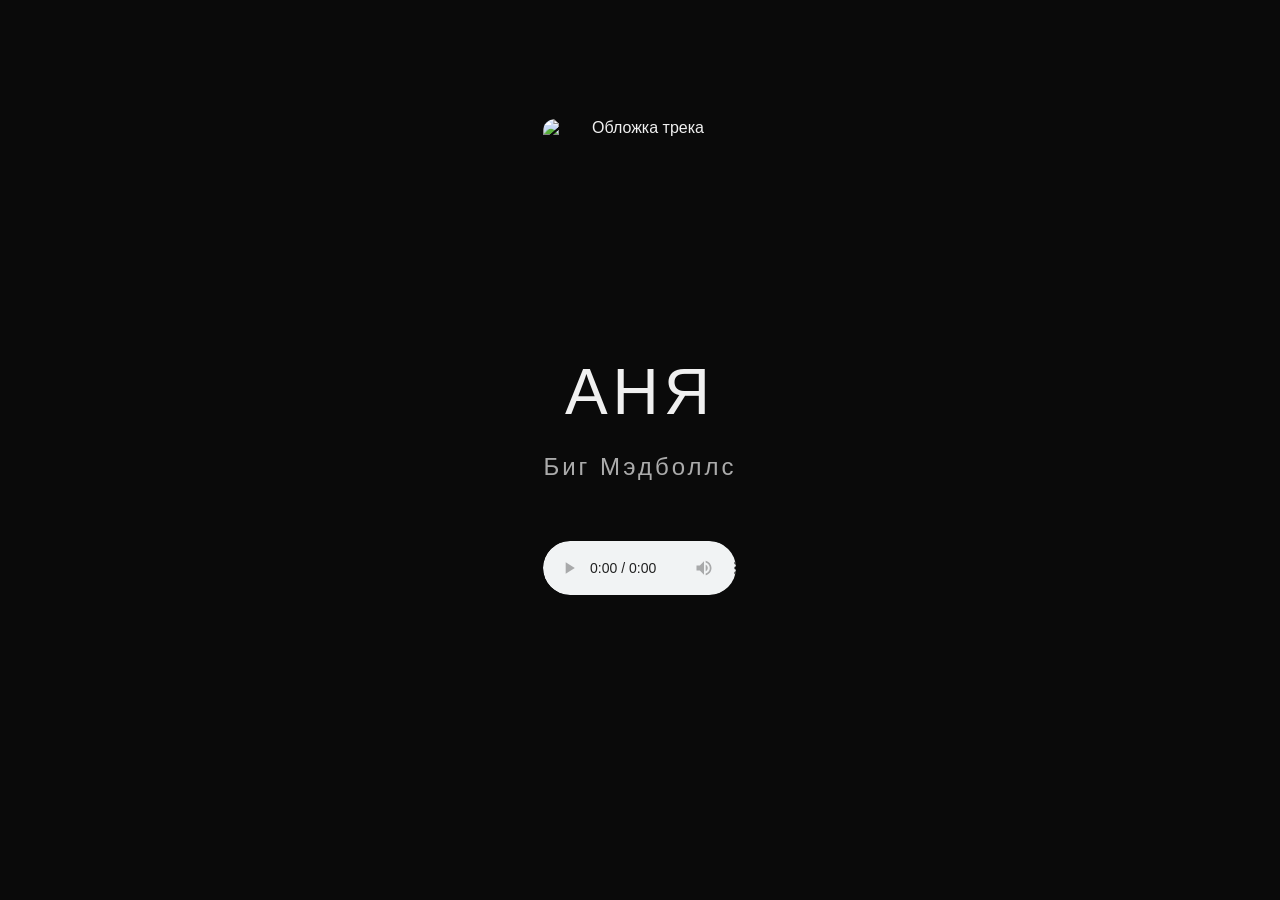
==== index.html @ 08169204 "Update index.html" ====
<!DOCTYPE html>
<html lang="ru">
<head>
    <meta charset="UTF-8">
    <!-- Важно для мобильных устройств -->
    <meta name="viewport" content="width=device-width, initial-scale=1.0">
    <title>АНЯ</title>
    <!-- Подключаем CSS стили -->
    <link rel="stylesheet" href="style.css">
</head>
<body>
    <div class="container">
        <img src="АНЯ.jpg" alt="Обложка трека" class="cover-image">
        <h1>АНЯ</h1>
        <p class="artist">Биг Мэдболлс</p>

        <!-- HTML5 аудио плеер -->
        <audio id="myPlayer" controls loop>
            <!-- https://FirstCthulhu2007.github.io/big-madballs/АНЯ.mp3 -->
            <source src="АНЯ.mp3" type="audio/mpeg">
            Ваш браузер не поддерживает аудио плеер.
        </audio>

        <div class="safari-hint" style="display: none;">На iPhone громкость регулируется кнопками</div>
        
        <div class="lyrics">
            <p> </p>
        </div>
    </div>

    <!-- Подключаем скрипты -->
    <script src="script.js"></script>
</body>
</html>
---- style.css ----
body {
    margin: 0;
    padding: 0;
    font-family: 'Arial', sans-serif;
    background: #0a0a0a; /* Глубокий черный цвет */
    color: #f0f0f0; /* Светло-серый текст */
    min-height: 100vh;
    display: flex;
    align-items: center;
    justify-content: center;
    text-align: center;
}

.cover-image {
    width: 100%;               /* Ширина равна ширине контейнера */
    max-width: 400px;          /* Но не больше 400px (чтобы на больших экранах фото не было гигантским) */
    height: auto;               /* Высота подстроится пропорционально */
    aspect-ratio: 1 / 1;        /* Принудительно делаем квадрат (современное свойство) */
    object-fit: cover;          /* Если фото не квадратное — обрежется, заполняя квадрат */
    border-radius: 12px;        /* Немного скруглим углы (по желанию) */
    margin-bottom: 20px;        /* Отступ снизу перед заголовком */
    display: block;             /* Чтобы margin работали правильно */
    margin-left: auto;          /* Центрируем фото, если контейнер не на всю ширину */
    margin-right: auto;
}

.container {
    max-width: 600px;
    padding: 20px;
}

h1 {
    font-size: 4em; /* Огромный заголовок */
    letter-spacing: 5px; /* Разреженные буквы */
    text-transform: uppercase; /* Заглавные буквы */
    font-weight: 300; /* Тонкое начертание */
    margin-bottom: 10px;
}

.artist {
    font-size: 1.5em;
    letter-spacing: 3px;
    opacity: 0.7;
    margin-bottom: 40px;
}

/* Стили для стандартного плеера */
audio {
    width: 100%;
    margin: 20px 0;
    border-radius: 30px;
}

button {
    background: transparent; /* Прозрачный фон */
    color: #f0f0f0;
    border: 2px solid #f0f0f0; /* Белая рамка */
    padding: 15px 50px;
    font-size: 1.2em;
    border-radius: 0; /* Квадратная кнопка */
    cursor: pointer;
    font-weight: bold;
    transition: all 0.3s ease; /* Плавное изменение при наведении */
}

button:hover {
     background: #f0f0f0;
    color: #0a0a0a; /* Меняем цвет текста при наведении */
}

.lyrics {
    margin-top: 40px;
    white-space: pre-wrap; /* Сохраняет переносы строк */
    opacity: 0.8;
}

/* Стили для устройств шириной до 600px (телефоны) */
@media (max-width: 600px) {
    .container {
        padding: 15px; /* Уменьшаем отступы по краям */
    }

     input[type=range] {
        max-width: 250px; /* Немного уже на телефоне */
        height: 6px; /* Чуть выше для удобства */
    }

    input[type=range]::-webkit-slider-thumb {
        width: 24px; /* Крупный бегунок для пальца */
        height: 24px;
    }

    h1 {
        font-size: 1.8em; /* Уменьшаем заголовок */
    }

    .artist {
        font-size: 1em; /* И имя исполнителя */
    }

    .cover-image {
        max-width: 300px; /* Ограничиваем фото, чтобы не было слишком большим */
        border-radius: 8px; /* Немного уменьшаем скругление */
    }

    button {
        padding: 12px 30px; /* Делаем кнопку чуть меньше, но достаточно крупной */
        font-size: 1.1em;
        width: 100%; /* Кнопка на всю ширину — удобно тыкать */
        max-width: 300px; /* Но не шире 300px */
    }

    audio {
        margin: 15px 0; /* Немного отступов */
    }
}

.volume-container {
    margin-top: 20px; /* Отступ сверху */
    color: white;
    text-align: center;
}

.volume-container label {
    display: block; /* Чтобы label был над ползунком */
    margin-bottom: 5px;
    font-size: 0.9em;
    opacity: 0.8;
}

/* Стилизация самого ползунка */
input[type=range] {
    -webkit-appearance: none; /* Убираем стандартный вид в WebKit браузерах */
    width: 100%;
    max-width: 300px; /* Ограничиваем ширину */
    height: 5px;
    background: #555; /* Цвет дорожки */
    border-radius: 5px;
    outline: none;
}

/* Стилизация бегунка (ползунка) для Chrome/Safari */
input[type=range]::-webkit-slider-thumb {
    -webkit-appearance: none;
    width: 18px;
    height: 18px;
    background: white; /* Цвет бегунка */
    border-radius: 50%;
    cursor: pointer;
    border: 2px solid #333;
}

/* Стилизация бегунка для Firefox */
input[type=range]::-moz-range-thumb {
    width: 18px;
    height: 18px;
    background: white;
    border-radius: 50%;
    cursor: pointer;
    border: 2px solid #333;
}

/* Стилизация дорожки в Firefox */
input[type=range]::-moz-range-track {
    width: 100%;
    height: 5px;
    background: #555;
    border-radius: 5px;
}

/* Этот код сработает только в браузере Safari */
@media not all and (min-resolution:.001dpcm) { 
    @supports (-webkit-appearance:none) {
        /* Здесь можно, например, скрыть стандартный регулятор громкости, 
           но в твоем случае проще ничего не делать, 
           так как Safari сам его прячет. 
           Или можно вывести текст-подсказку для пользователей iOS */
        .safari-hint {
            display: block;
            color: #888;
            font-size: 12px;
            margin-top: 5px;
        }
    }
}
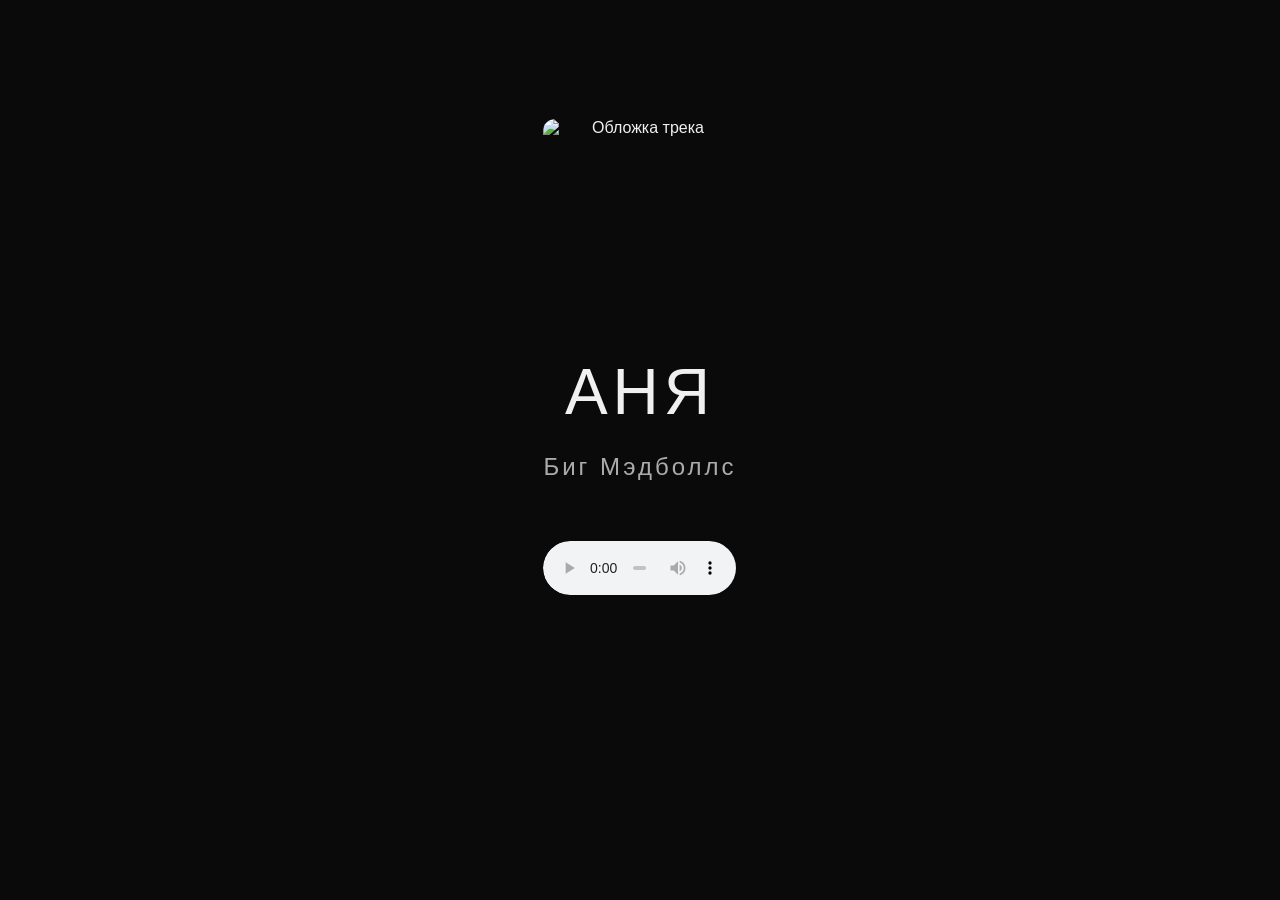
==== commit baec3a11: "Update index.html" ====
--- a/index.html
+++ b/index.html
@@ -7,7 +7,23 @@
     <title>АНЯ</title>
     <!-- Подключаем CSS стили -->
     <link rel="stylesheet" href="style.css">
+    
+ <!-- Yandex.Metrika counter -->
+<script type="text/javascript">
+    (function(m,e,t,r,i,k,a){
+        m[i]=m[i]||function(){(m[i].a=m[i].a||[]).push(arguments)};
+        m[i].l=1*new Date();
+        for (var j = 0; j < document.scripts.length; j++) {if (document.scripts[j].src === r) { return; }}
+        k=e.createElement(t),a=e.getElementsByTagName(t)[0],k.async=1,k.src=r,a.parentNode.insertBefore(k,a)
+    })(window, document,'script','https://mc.yandex.ru/metrika/tag.js?id=107699253', 'ym');
+
+    ym(107699253, 'init', {ssr:true, webvisor:true, clickmap:true, ecommerce:"dataLayer", referrer: document.referrer, url: location.href, accurateTrackBounce:true, trackLinks:true});
+</script>
+<noscript><div><img src="https://mc.yandex.ru/watch/107699253" style="position:absolute; left:-9999px;" alt="" /></div></noscript>
+<!-- /Yandex.Metrika counter -->
+    
 </head>
+    
 <body>
     <div class="container">
         <img src="АНЯ.jpg" alt="Обложка трека" class="cover-image">
@@ -30,5 +46,14 @@
 
     <!-- Подключаем скрипты -->
     <script src="script.js"></script>
+    
+    <!-- Скрытая ссылка на статистику (видна только при наведении в правый нижний угол) -->
+<a href="https://metrika.yandex.ru/dashboard?id=НОМЕР_ТВОЕГО_СЧЁТЧИКА" 
+   style="position: fixed; bottom: 5px; right: 5px; opacity: 0; color: white; font-size: 12px; z-index: 9999;" 
+   target="_blank" 
+   title="Статистика">
+   📊
+</a>
+    
 </body>
 </html>
--- a/style.css
+++ b/style.css
@@ -49,18 +49,6 @@
     width: 100%;
     margin: 20px 0;
     border-radius: 30px;
-}
-
-button {
-    background: transparent; /* Прозрачный фон */
-    color: #f0f0f0;
-    border: 2px solid #f0f0f0; /* Белая рамка */
-    padding: 15px 50px;
-    font-size: 1.2em;
-    border-radius: 0; /* Квадратная кнопка */
-    cursor: pointer;
-    font-weight: bold;
-    transition: all 0.3s ease; /* Плавное изменение при наведении */
 }
 
 button:hover {
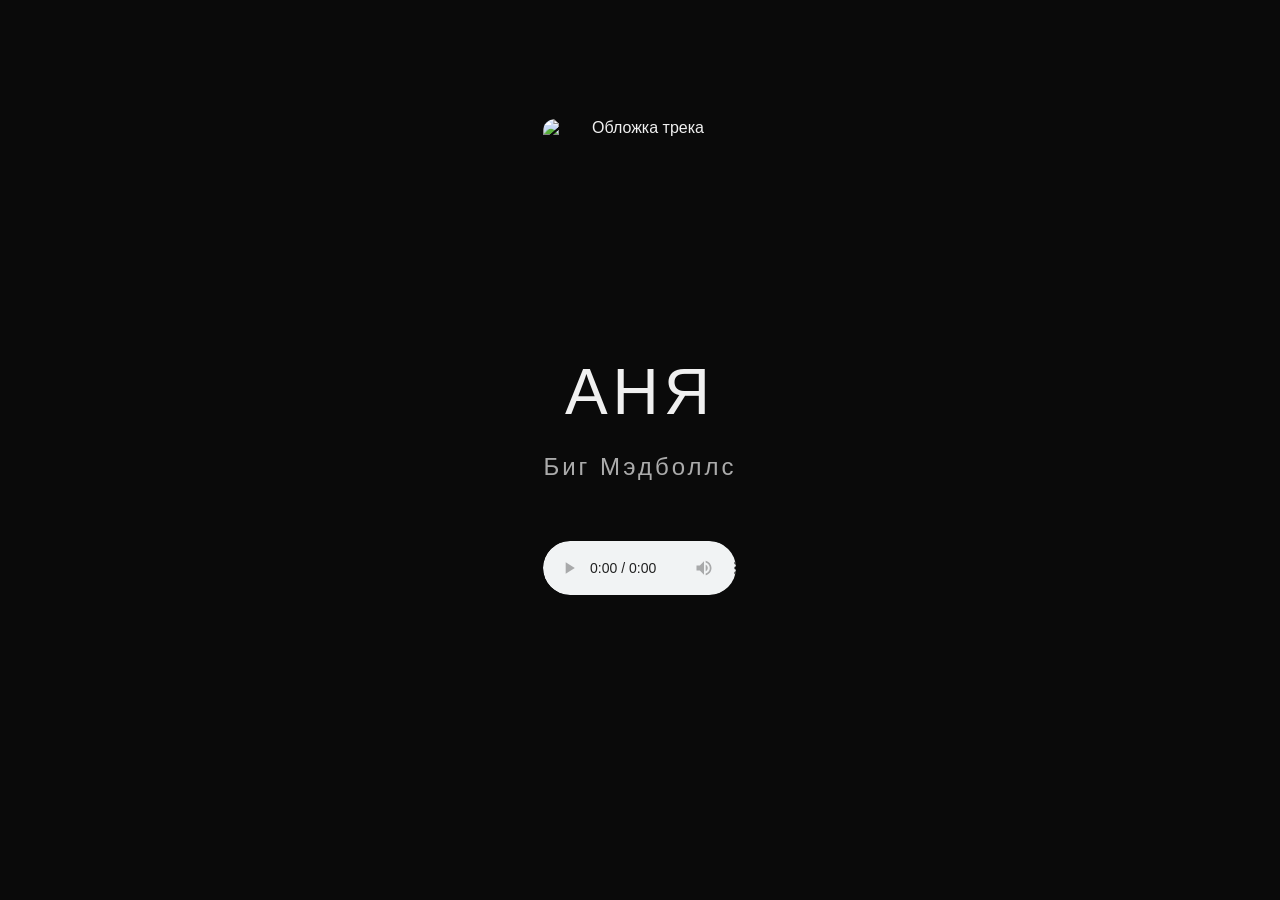
==== commit 8b9da185: "Update index.html" ====
--- a/index.html
+++ b/index.html
@@ -48,7 +48,7 @@
     <script src="script.js"></script>
     
     <!-- Скрытая ссылка на статистику (видна только при наведении в правый нижний угол) -->
-<a href="https://metrika.yandex.ru/dashboard?id=НОМЕР_ТВОЕГО_СЧЁТЧИКА" 
+<a href="https://metrika.yandex.ru/dashboard?id=107699253" 
    style="position: fixed; bottom: 5px; right: 5px; opacity: 0; color: white; font-size: 12px; z-index: 9999;" 
    target="_blank" 
    title="Статистика">
